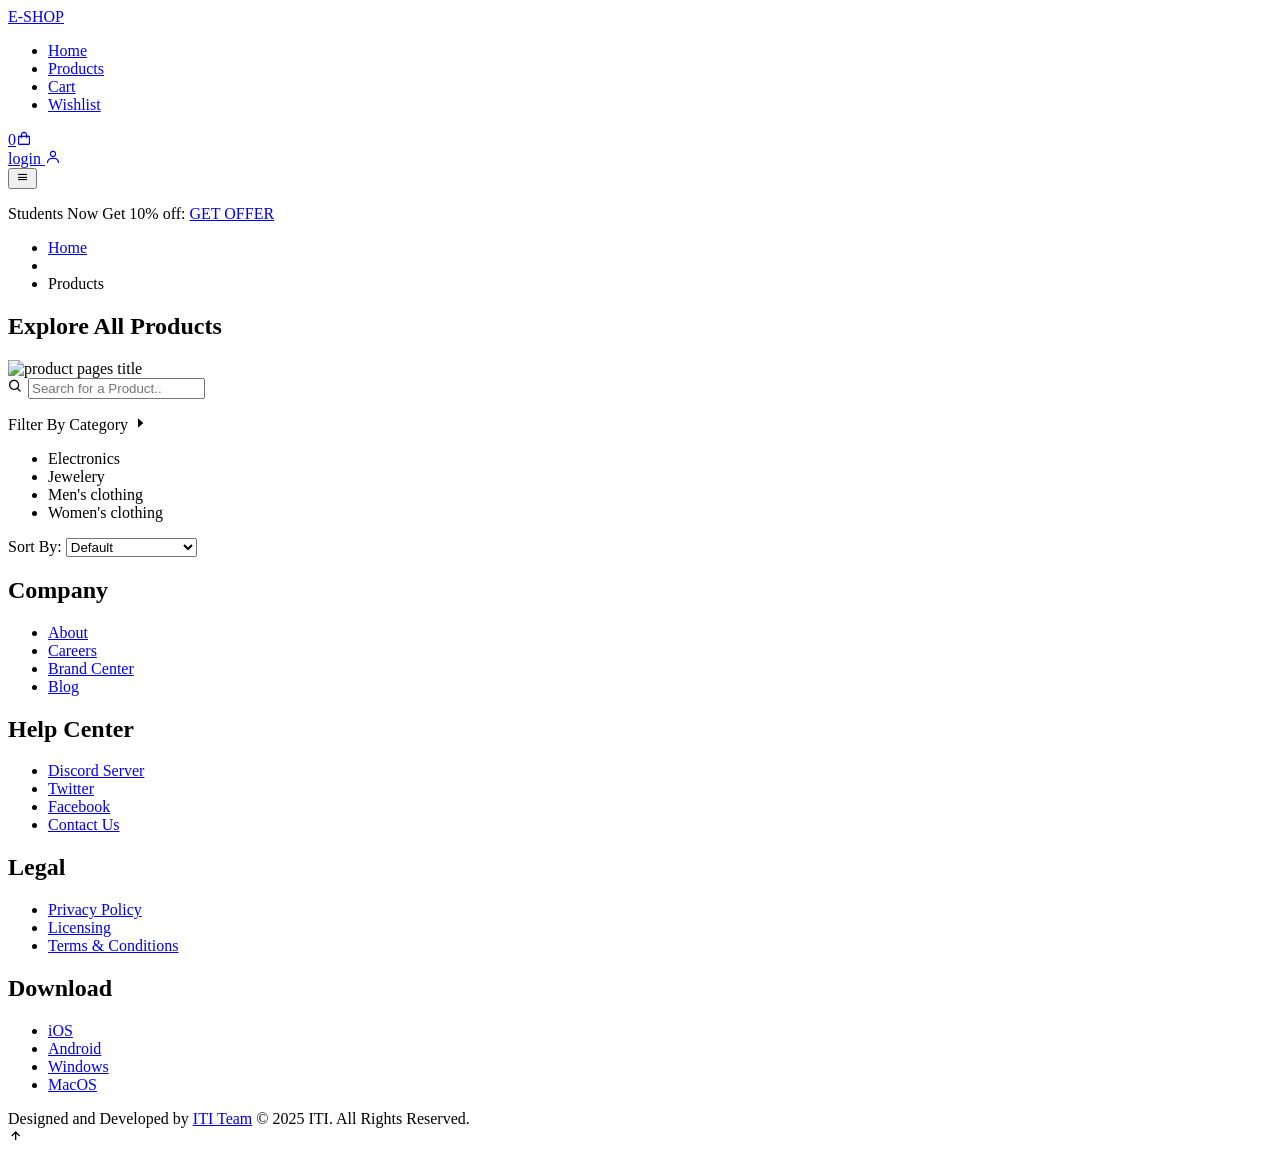
==== pages/products.html @ 34b9a882 "Add product sorting functionality" ====
<!DOCTYPE html>
<html lang="en">

<head>
    <meta charset="UTF-8">
    <meta name="viewport" content="width=device-width, initial-scale=1.0">
    <title>Products</title>
    <link rel="stylesheet" href="https://cdn.jsdelivr.net/npm/boxicons@2.1.4/css/boxicons.min.css">
    <meta name="description" content="Eccomerce page as a first project with ITI - Frontend Track">
    <link rel="stylesheet" href="../css/style.css">
    <link rel="stylesheet" href="../css/products.css">
    <link rel="stylesheet" href="../css/responsive.css">
</head>

<body>

    <div class="loader-container">
        <div class="loader"></div>
    </div>

    <header class="main-header">
        <div class="container">
            <nav class="navbar">
                <div class="logo">
                    <a href="../index.html">
                        E-SHOP
                    </a>
                </div>
                <ul class="nav-menu">
                    <li><a href="../index.html" class="nav-menu-item">Home</a></li>
                    <li><a href="./products.html" class="nav-menu-item">Products</a></li>
                    <li><a href="./cart.html" class="nav-menu-item">Cart</a></li>
                    <li><a href="./wishlist.html" class="nav-menu-item">Wishlist</a></li>
                </ul>
                <div class="nav-icons">
                    <!-- <a href="#" class="nav-search-icon"><i class="bx bx-search"></i></a> -->
                    <!-- <a href="./wishlist.html" class="nav-wishlist-icon"><i class="bx bx-heart"></i></a> -->
                    <a href="./cart.html" class="nav-cart-icon"><span class="nav-cart-count">0</span><i
                            class="bx bx-shopping-bag"></i></a>
                    <div class="nav_login_btn">
                        <a href="./login.html" class="primary_btn">
                            <span>login</span>
                            <i class="bx bx-user"></i>
                        </a>
                    </div>
                    <button class="nav-menu-toggle"><i class="bx bx-menu"></i></button>
                </div>
            </nav>
        </div>
    </header>


    <!-- start design offer-scroll div  -->

    <div class="offer-scroll">
        <p>Students Now Get 10% off: <a href="#"> GET OFFER</a> </p>
    </div>

    <!-- start breadcrumb  -->
    <div class="axil-breadcrumb-area">
        <div class="container">
            <div class="row">
                <div class="inner">
                    <ul class="axil-breadcrumb">
                        <li class="axil-breadcrumb-item"><a href="../index.html">Home</a></li>
                        <li class="separator"></li>
                        <li class="axil-breadcrumb-item active" aria-current="page">Products</li>
                    </ul>
                    <h2 class="title">Explore All Products</h2>
                </div>
                <div class="inner">
                    <div class="bradcrumb-thumb">
                        <img src="../images/other/product_pages_title.png" alt="product pages title">
                    </div>
                </div>
            </div>
        </div>
    </div>


    <!-- start Product Container -->


    <section class="all_products">
        <div class="container">
            <div class="row">
                <div class="all_products_filter">
                    <div class="filter_search_box">
                        <i class="bx bx-search fa-1x" onkeypress="Enter"></i>
                        <input type="search" placeholder="Search for a Product.." id="search">
                    </div>
                    <div class="filter_select_box">
                        <p value="0" class="selected"><span>Filter By Category </span><i class="bx bx-caret-right"></i>
                        </p>
                        <ul id="filter_box">
                            <li class="filter_box_item" value="2">Electronics</li>
                            <li class="filter_box_item" value="1">Jewelery</li>
                            <li class="filter_box_item" value="3">Men's clothing</li>
                            <li class="filter_box_item" value="4">Women's clothing</li>
                        </ul>
                    </div>
                    <div class="sort_select_box">
        <label for="sort">Sort By:</label>
        <select id="sort">
            <option value="default">Default</option>
            <option value="price-asc">Price: Low to High</option>
            <option value="price-desc">Price: High to Low</option>
            <option value="name-asc">Name: A-Z</option>
        </select>
    </div>
                </div>
                <div class="all_products_items">

                </div>
            </div>
        </div>
    </section>



    <!-- start Footer -->


    <footer class="footer">
        <div class="container">
            <div class="footer-grid">
                <div class="footer-grid-item">
                    <h2 class="footer-title">Company</h2>
                    <ul class="footer-links">
                        <li><a href="#">About</a></li>
                        <li><a href="#">Careers</a></li>
                        <li><a href="#">Brand Center</a></li>
                        <li><a href="#">Blog</a></li>
                    </ul>
                </div>
                <div class="footer-grid-item">
                    <h2 class="footer-title">Help Center</h2>
                    <ul class="footer-links">
                        <li><a href="#">Discord Server</a></li>
                        <li><a href="#">Twitter</a></li>
                        <li><a href="#">Facebook</a></li>
                        <li><a href="#">Contact Us</a></li>
                    </ul>
                </div>
                <div class="footer-grid-item">
                    <h2 class="footer-title">Legal</h2>
                    <ul class="footer-links">
                        <li><a href="#">Privacy Policy</a></li>
                        <li><a href="#">Licensing</a></li>
                        <li><a href="#">Terms & Conditions</a></li>
                    </ul>
                </div>
                <div class="footer-grid-item">
                    <h2 class="footer-title">Download</h2>
                    <ul class="footer-links">
                        <li><a href="#">iOS</a></li>
                        <li><a href="#">Android</a></li>
                        <li><a href="#">Windows</a></li>
                        <li><a href="#">MacOS</a></li>
                    </ul>
                </div>
            </div>

            <div class="footer-bottom">
                <span>Designed and Developed by <a href="#" target="_blank">ITI Team</a> © 2025 ITI. All Rights
                    Reserved.</span>

            </div>
        </div>
    </footer>



    <div class="btn-toTop">
        <i class="bx bx-up-arrow-alt"></i>
    </div>

    <div class="toast"></div>


    <script type="module" src="../js/index.js"></script>
    <script type="module" src="../js/products.js"></script>
</body>

</html>
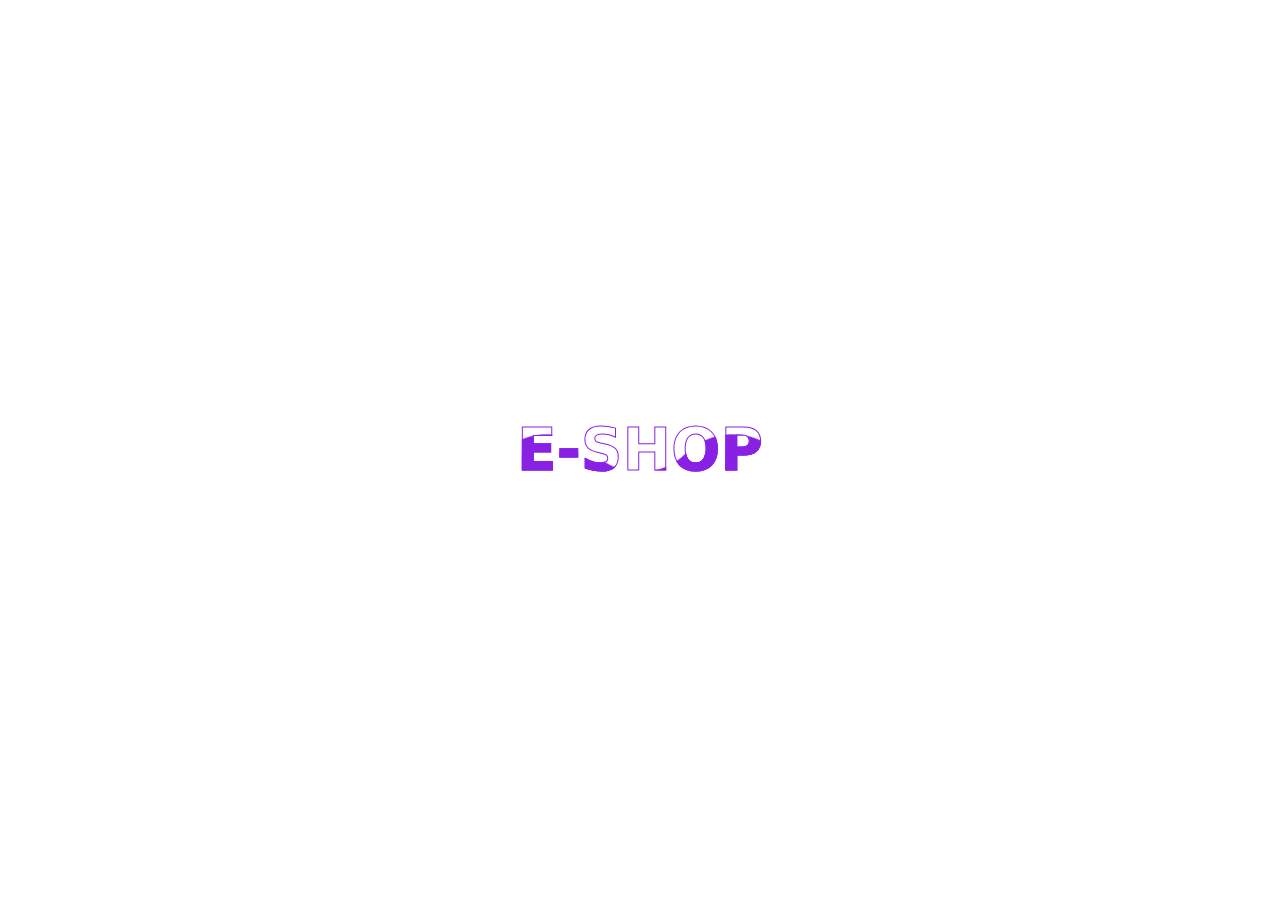
==== commit 28fcfcf8: "Fix Navbar Active Link State Fix Navbar Active Link State" ====
--- a/pages/products.html
+++ b/pages/products.html
@@ -28,7 +28,7 @@
                 </div>
                 <ul class="nav-menu">
                     <li><a href="../index.html" class="nav-menu-item">Home</a></li>
-                    <li><a href="./products.html" class="nav-menu-item">Products</a></li>
+                    <li><a href="./products.html" class="nav-menu-item active" aria-current="page">Products</a></li>
                     <li><a href="./cart.html" class="nav-menu-item">Cart</a></li>
                     <li><a href="./wishlist.html" class="nav-menu-item">Wishlist</a></li>
                 </ul>
--- a/css/style.css
+++ b/css/style.css
@@ -0,0 +1,1038 @@
+/* ------------------------
+Import Font
+------------------------ */
+
+@import url('https://fonts.googleapis.com/css2?family=Poppins:ital,wght@0,100;0,200;0,300;0,400;0,500;0,600;0,700;0,800;0,900;1,100;1,200;1,300;1,400;1,500;1,600;1,700;1,800;1,900&display=swap');
+@import url('https://fonts.googleapis.com/css2?family=Lobster+Two:ital,wght@0,400;0,700;1,400;1,700&display=swap');
+
+/* ------------------------
+Reset Styles
+------------------------ */
+
+* {
+    padding: 0;
+    margin: 0;
+    box-sizing: border-box;
+    font-family: "Poppins", sans-serif;
+    scroll-behavior: smooth
+}
+
+:root {
+    /* public variables */
+    --main-color: #8921e5;
+    --main-background: #F1F1F1;
+    --dark-color: #1E1E1E;
+    --light-color: #d1d0d0;
+    --black-color: #000000;
+    --white-color: #FFFFFF;
+    --desc-color: #727272;
+    --success-color: #24d964;
+    --error-color: #eb2c2c;
+    --linear-bg: linear-gradient(90deg, rgb(104, 47, 184) 0%, rgb(104, 88, 207) 61%);
+    --title-family: "Lobster Two", sans-serif;
+    --title-fontSize: 42px;
+}
+
+body {
+    background-color: #fff;
+    color: var(--black-color);
+    font-family: "Poppins", sans-serif;
+}
+
+a {
+    text-decoration: none;
+}
+
+input {
+    outline: none;
+}
+
+button {
+    outline: none;
+    border: none;
+    cursor: pointer;
+}
+
+li {
+    list-style: none;
+}
+
+/* ------------------------
+Global Styles
+------------------------ */
+
+.container {
+    width: 90%;
+    /* max-width: 1200px; */
+    margin: auto;
+}
+
+.row {
+    display: flex;
+    flex-wrap: wrap;
+    margin: 0 -12px;
+}
+
+[class^="col-"] {
+    padding: 0 12px;
+}
+
+::selection {
+    background-color: var(--main-color);
+    color: var(--white-color)
+}
+
+::-webkit-scrollbar {
+    background-color: var(--main-background);
+    width: 8px;
+}
+
+
+::-webkit-scrollbar-thumb {
+    background-color: var(--main-color);
+    border-radius: 10px;
+}
+
+.bx {
+    font-size: 22px;
+}
+
+.mb-2 {
+    margin-bottom: 0.5rem;
+}
+
+/* -----------------------------------
+# LOADING
+----------------------------------- */
+
+.loader-container {
+    position: fixed;
+    top: 0;
+    left: 0;
+    width: 100%;
+    height: 100vh;
+    background: var(--white-color);
+    display: grid;
+    place-items: center;
+    z-index: 1000;
+}
+
+.loader-container.hide {
+    display: none;
+}
+
+.loader {
+    width: fit-content;
+    font-size: 58px;
+    line-height: 1.5;
+    font-family: system-ui, sans-serif;
+    font-weight: bold;
+    text-transform: uppercase;
+    color: #0000;
+    -webkit-text-stroke: 1px var(--main-color);
+    background:
+        radial-gradient(1.13em at 50% 1.6em, var(--main-color) 99%, #0000 101%) calc(50% - 1.6em) 0/3.2em 100% text,
+        radial-gradient(1.13em at 50% -0.8em, #0000 99%, var(--main-color) 101%) 50% .8em/3.2em 100% repeat-x text;
+    animation: loading 1.5s linear infinite;
+}
+
+.loader:before {
+    content: "E-SHOP";
+    font-weight: 900;
+}
+
+@keyframes loading {
+    to {
+        background-position: calc(50% + 1.6em) 0, calc(50% + 3.2em) .8em
+    }
+}
+
+/* -----------------------------
+# TO TOP BUTTON
+--------------------------------------*/
+.btn-toTop {
+    position: fixed;
+    right: 10px;
+    bottom: 110%;
+    width: 50px;
+    height: 50px;
+    border-radius: 50%;
+    background-color: var(--main-color);
+    display: flex;
+    justify-content: center;
+    align-items: center;
+    flex-direction: column;
+    gap: 4px;
+    color: #fff;
+    cursor: pointer;
+    transition: .3s ease;
+    cursor: pointer;
+    z-index: 20;
+}
+
+.btn-toTop i {
+    animation: spin_top 0.8s infinite alternate;
+}
+
+.btn-toTop.show {
+    bottom: 10px;
+    animation: spin_toTop .3s ease-in-out;
+}
+
+@keyframes spin_top {
+    to {
+        transform: translateY(-8px);
+    }
+}
+
+@keyframes spin_toTop {
+    0% {
+        bottom: 110%;
+    }
+
+    100% {
+        bottom: 2%;
+    }
+}
+
+/* ---------------------------------------------
+   Best Products Section
+--------------------------------------------- */
+
+/* Section Styling */
+.best-deals {
+    padding: 80px 0;
+    background-color: #ffffff;
+}
+
+
+/* Title */
+.best-deals-title {
+    font-size: var(--title-fontSize);
+    /* font-weight: 700; */
+    color: var(--dark-color);
+    text-align: center;
+    margin-bottom: 10px;
+    font-family: var(--title-family);
+
+}
+
+.best-deals-desc {
+    text-align: center;
+    color: var(--desc-color);
+    margin-bottom: 40px;
+}
+
+/* Grid Layout */
+.best-deals-grid {
+    display: grid;
+    grid-template-columns: repeat(4, 1fr);
+    gap: 20px;
+}
+
+/* -----------------------------
+# MAIN NAVBAR STYLES
+--------------------------------------*/
+
+.navbar {
+    border-radius: 10px;
+    display: flex;
+    justify-content: space-between;
+    align-items: center;
+    background-color: var(--white-color);
+    padding: 30px 40px;
+    border-radius: 10px;
+}
+
+
+.navbar.scroll {
+    box-shadow: 0px 2px 10px 0px rgba(0, 0, 0, 0.1);
+    /* backdrop-filter: blur(8px); */
+    background-color: #ffffff;
+    top: 10px;
+    padding: 20px 12px;
+    border-radius: 50px;
+    padding: 15px 30px;
+    position: fixed;
+    width: 95%;
+    z-index: 100;
+    left: 50%;
+    transform: translateX(-50%);
+}
+
+.navbar .logo a {
+    font-size: 26px;
+    font-weight: bold;
+    color: var(--dark-color);
+    font-family: "Lobster Two", sans-serif;
+    font-weight: 700;
+}
+
+.nav-menu {
+    list-style: none;
+    display: flex;
+    gap: 20px;
+    padding: 0;
+    margin: 0;
+}
+
+.nav-menu li {
+    display: inline-block;
+}
+
+.nav-menu>li>.nav-menu-item {
+    color: var(--dark-color);
+    font-size: 16px;
+    display: block;
+    position: relative;
+    transition: .3s ease;
+}
+
+.nav-menu>li>.nav-menu-item::before {
+    content: "";
+    height: 2px;
+    width: 0;
+    background-color: var(--dark-color);
+    position: absolute;
+    bottom: -5px;
+    left: 0;
+    opacity: 0;
+    transition: .5s;
+}
+
+.nav-menu>li>.nav-menu-item:hover::before {
+    opacity: 1;
+    width: 100%;
+}
+/* Active Navbar Link */
+.nav-menu>li>.nav-menu-item.active {
+    color: var(--main-color);
+    font-weight: 600;
+}
+
+.nav-menu>li>.nav-menu-item.active::before {
+    opacity: 1;
+    width: 100%;
+    background-color: var(--main-color);
+}
+
+.nav-icons {
+    display: flex;
+    gap: 15px;
+    align-items: center;
+}
+
+
+.nav-icons>a {
+    font-size: 24px;
+    font-weight: 500;
+    color: var(--dark-color);
+    position: relative;
+    display: flex;
+    align-items: center;
+    justify-content: center;
+    z-index: 1;
+}
+
+
+.nav-icons>a:hover {
+    color: var(--white-color);
+}
+
+.nav-icons>a::after {
+    content: "";
+    height: 40px;
+    width: 40px;
+    background-color: var(--main-color);
+    transform: scale(0);
+    border-radius: 50%;
+    position: absolute;
+    z-index: -1;
+    transition: .3s ease;
+}
+
+.nav-icons>a:hover:after {
+    transform: scale(1);
+}
+
+.nav-cart-icon {
+    position: relative;
+}
+
+.nav-cart-count {
+    text-align: center;
+    background-color: var(--main-color);
+    border: 2px solid var(--white-color);
+    font-size: 12px;
+    font-weight: 500;
+    color: var(--white-color);
+    border-radius: 50%;
+    height: 22px;
+    width: 22px;
+    line-height: 19px;
+    position: absolute;
+    top: -12px;
+    right: -12px;
+}
+
+.nav-menu-toggle {
+    background: none;
+    border: none;
+    cursor: pointer;
+    font-size: 20px;
+    display: none;
+}
+
+/*-------------------------------
+USER LOGGED IN
+--------------------------------- */
+.user_is_logged {
+    position: relative;
+    user-select: none;
+}
+
+/* User initials */
+.user_is_logged span {
+    display: flex;
+    justify-content: center;
+    align-items: center;
+    cursor: pointer;
+    text-transform: uppercase;
+    padding: 6px;
+    width: 45px;
+    height: 45px;
+    background-color: #f1f1f1;
+    border-radius: 50%;
+}
+
+/* Dropdown menu */
+.user_menu {
+    position: absolute;
+    top: 100%;
+    right: 0;
+    background: white;
+    border-radius: 5px;
+    box-shadow: 0 4px 6px rgba(0, 0, 0, 0.1);
+    width: 150px;
+    display: none;
+    /* Initially hidden */
+    z-index: 100;
+    list-style: none;
+    padding: 0;
+    margin: 5px 0 0;
+}
+
+/* Dropdown items */
+.user_menu li {
+    border-bottom: 1px solid #ddd;
+}
+
+.user_menu li:last-child {
+    color: #fff;
+    border-bottom: none;
+    /* background-color: #; */
+}
+
+/* Hover effect */
+.user_menu li a {
+    padding: 10px;
+    text-decoration: none;
+    color: #333;
+    display: block;
+    text-align: left;
+    transition: .3s ease;
+}
+
+
+.user_menu li a:hover {
+    background: var(--main-color);
+    color: white;
+    border-radius: 5px;
+}
+
+/* Show dropdown on active */
+.user_is_logged.active .user_menu {
+    display: block;
+}
+
+
+/* -----------------------------
+# BREADCRUMB STYLES
+--------------------------------------*/
+
+.axil-breadcrumb-area {
+    position: relative;
+    background-color: #f8f8f8;
+    padding: 40px 0 45px;
+}
+
+.axil-breadcrumb-area .row {
+    justify-content: space-between;
+    align-items: center;
+}
+
+.axil-breadcrumb-area .inner .title {
+    font-size: 40px;
+    margin-bottom: 0;
+}
+
+@media (max-width: 992px) {
+    .axil-breadcrumb-area .inner .title {
+        font-size: 34px;
+    }
+}
+
+@media (max-width: 768px) {
+    .axil-breadcrumb-area .inner .title {
+        font-size: 28px;
+    }
+}
+
+@media (max-width: 576px) {
+    .axil-breadcrumb-area .inner .title {
+        font-size: 24px;
+    }
+}
+
+.axil-breadcrumb-area .inner .bradcrumb-thumb {
+    text-align: right;
+    position: relative;
+    z-index: 1;
+}
+
+@media (max-width: 768px) {
+    .axil-breadcrumb-area .inner .bradcrumb-thumb {
+        display: none;
+    }
+}
+
+.axil-breadcrumb-area .inner .bradcrumb-thumb::after {
+    content: "";
+    height: 110px;
+    width: 110px;
+    background-color: var(--color-white);
+    border-radius: 50%;
+    position: absolute;
+    top: -10px;
+    right: 60px;
+    z-index: -1;
+}
+
+.axil-breadcrumb {
+    display: flex;
+    padding: 0;
+    margin: 0 0 15px;
+    list-style: none;
+    align-items: center;
+}
+
+.axil-breadcrumb li {
+    margin-top: 0;
+    margin-bottom: 0;
+    font-size: var(--font-size-b1);
+    line-height: var(--line-height-b1);
+    font-weight: 500;
+}
+
+.axil-breadcrumb li a {
+    color: #999999;
+    display: block;
+}
+
+.axil-breadcrumb li.axil-breadcrumb-item.active {
+    color: var(--color-primary);
+}
+
+.axil-breadcrumb li.separator {
+    height: 11px;
+    width: 2px;
+    background-color: #e5e5e5;
+    margin: 0 8px;
+}
+
+
+
+
+/* ---------------------------
+Product Card styles
+------------------------------------*/
+
+/* Card Styling */
+.product-card {
+    background-color: #fff;
+    border-radius: 12px;
+    box-shadow: 0 2px 48px rgba(0, 0, 0, 0.08);
+    padding: 18px;
+    overflow: hidden;
+    border: 1px solid transparent;
+    transition: all 0.3s ease;
+}
+
+.product-card:hover {
+    box-shadow: 0 0px 20px rgba(220, 198, 255, 0.64);
+    border: 1px solid #d1baff;
+}
+
+/* Card Image */
+.product-card-image {
+    width: 100%;
+    height: 300px;
+    object-fit: cover;
+}
+
+/* Card Content */
+.product-card-content {
+    padding: 15px;
+    display: flex;
+    justify-content: space-around;
+    /* align-items: center; */
+    flex-direction: column;
+    /* gap: 5px; */
+}
+
+/* Header (Brand + Owner) */
+.product-card-header {
+    display: flex;
+    justify-content: space-between;
+    align-items: center;
+    margin-bottom: 10px;
+}
+
+.brand-label {
+    background-color: #e3e3e3;
+    color: #515151;
+    font-size: 12px;
+    font-weight: 600;
+    padding: 4px 8px;
+    border-radius: 4px;
+}
+
+.owner-badge {
+    width: 30px;
+    height: 30px;
+    background-color: #007bff;
+    color: #fff;
+    font-size: 14px;
+    font-weight: 600;
+    display: flex;
+    align-items: center;
+    justify-content: center;
+    border-radius: 50%;
+}
+
+/* Card Title */
+.product-card-title {
+    font-size: 18px;
+    font-weight: 600;
+    color: #222;
+    margin-bottom: 5px;
+}
+
+/* Description */
+.product-card-desc {
+    font-size: 14px;
+    color: var(--desc-color);
+    margin-bottom: 15px;
+}
+
+/* Footer */
+.product-card-footer {
+    display: flex;
+    justify-content: space-between;
+    align-items: stretch;
+    gap: 10px;
+    margin-top: 10px;
+}
+
+.product-price {
+    font-size: 18px;
+    font-weight: 700;
+    color: #222;
+}
+
+/* Button */
+
+.product-btn-wishlist.primary_btn,
+.product-btn.primary_btn {
+    padding: 12px 16px;
+    border-radius: 8px;
+    cursor: pointer;
+    font-size: 14px;
+    height: 100%;
+}
+
+.product-btn.primary_btn {
+    width: 100%;
+}
+
+.product-btn-wishlist.primary_btn {
+    background-color: var(--main-color);
+}
+
+/* start line clamp For display only spesfied lines */
+.line_clamp1,
+.line_clamp2 {
+    display: -webkit-box;
+    overflow: hidden;
+    box-orient: vertical;
+    -webkit-box-orient: vertical;
+    -ms-box-orient: vertical;
+}
+
+.line_clamp1 {
+    line-clamp: 1;
+    -ms-line-clamp: 1;
+    -webkit-line-clamp: 1;
+}
+
+.line_clamp2 {
+    line-clamp: 2;
+    -ms-line-clamp: 2;
+    -webkit-line-clamp: 2;
+}
+
+
+/* -----------------------
+Offer Scroll for some pages
+ ----------------------------*/
+
+.offer-scroll {
+    padding: 30px 20px;
+    background-image: url(../images/other/product_pages_offer.png);
+    background-position: center;
+    background-size: cover;
+    background-repeat: no-repeat;
+    /* padding: 8px 0; */
+    position: relative;
+    text-align: center;
+    display: flex;
+    justify-content: center;
+    align-items: center;
+    white-space: nowrap;
+    overflow: hidden;
+
+}
+
+.offer-scroll p {
+    color: #fff;
+    font-weight: bold;
+    font-size: 18px;
+    text-transform: uppercase;
+    letter-spacing: 2px;
+    animation: offer-scroll 10s linear 3;
+}
+
+.offer-scroll p a {
+    color: #fff;
+    display: inline-block;
+    text-decoration: underline;
+}
+
+@keyframes offer-scroll {
+    from {
+        transform: translateX(200%);
+    }
+
+    to {
+        transform: translateX(-200%);
+    }
+}
+
+
+/* ------------- Primary button style-------------------- */
+
+.primary_btn {
+    background-color: var(--dark-color);
+    box-shadow: 0px 0px 20px 0px #00000017;
+    display: flex;
+    gap: 8px;
+    justify-content: center;
+    align-items: center;
+    width: fit-content;
+    padding: 15px 35px;
+    border-radius: 8px;
+    color: var(--white-color);
+    transition: .4s ease;
+    position: relative;
+    overflow: hidden;
+}
+
+.primary_btn.full {
+    width: 100%;
+}
+
+.primary_btn.mt-15 {
+    margin-top: 15px;
+}
+
+.primary_btn>* {
+    z-index: 2;
+}
+
+.primary_btn::before {
+    content: "";
+    position: absolute;
+    width: 200%;
+    height: 200%;
+    transform-origin: left bottom;
+    transform: scale(0);
+    background-color: var(--main-color);
+    transition: .4s ease;
+    border-radius: 50%;
+    z-index: 2
+}
+
+.primary_btn:hover {
+    box-shadow: 4px 8px 20px 0px #00000017;
+}
+
+.primary_btn:hover::before {
+    transform: scale(1);
+}
+
+.navbar .primary_btn {
+    padding: 10px 25px;
+
+}
+
+
+/*-----------------------------
+ Quantity inputs
+------------------------------*/
+
+/* quantity inputs */
+.pro-qty {
+    width: 130px;
+    border-radius: 50px;
+    display: flex;
+    align-items: center;
+    justify-content: center;
+    background-color: transparent;
+}
+
+/* Styling for the input field */
+.pro-qty input {
+    width: 28px;
+    border: none;
+    height: 32px;
+    line-height: 30px;
+    padding: 0;
+    text-align: center;
+    background-color: transparent;
+    font-size: 20px;
+    font-weight: 500;
+    margin: 0 12px;
+    color: #27272e;
+}
+
+/* Styling for the + and - buttons */
+.pro-qty .qtybtn {
+    width: 32px;
+    height: 32px;
+    display: flex;
+    align-items: center;
+    justify-content: center;
+    cursor: pointer;
+    text-align: center;
+    font-size: 16px;
+    font-weight: 300;
+    color: #000;
+    background: #F6F7FB;
+    border-radius: 50%;
+    transition: 0.3s;
+    border: 2px solid transparent;
+}
+
+/* Hover effect for buttons */
+.pro-qty .qtybtn:hover {
+    border-color: var(--main-color);
+}
+
+/* Remove default arrows in number input */
+.pro-qty input::-webkit-outer-spin-button,
+.pro-qty input::-webkit-inner-spin-button {
+    -webkit-appearance: none;
+    margin: 0;
+}
+
+
+/*-----------------------------
+ Toast Notification
+------------------------------*/
+
+
+.toast.show {
+    position: fixed;
+    top: 15px;
+    right: 50%;
+    transform: translateX(50%);
+    background: var(--success-color);
+    color: var(--white-color);
+    padding: 15px 10px;
+    border-radius: 5px;
+    box-shadow: 0 0 10px rgba(0, 0, 0, 0.1);
+    animation: fadein 0.5s, fadeout 0.5s 2.5s;
+    z-index: 101;
+}
+
+.toast.show.error {
+    background: var(--error-color);
+}
+
+@keyframes fadein {
+    from {
+        opacity: 0;
+    }
+
+    to {
+        opacity: 1;
+    }
+}
+
+@keyframes fadeout {
+    from {
+        opacity: 1;
+    }
+
+    to {
+        opacity: 0;
+    }
+}
+
+
+
+
+
+
+
+
+
+
+/* ----------------------------------------
+startsds errors for inputs
+---------------------------------------- */
+
+/* Error Styles */
+.error_message {
+    color: var(--error-color);
+    font-size: 13px;
+    margin-top: 5px;
+    /* display: none; */
+    text-align: left;
+    width: 100%;
+    padding-left: 10px;
+}
+
+.form_input.error {
+    border: 1px solid var(--error-color);
+}
+
+
+.form_label {
+    align-self: flex-start;
+    padding-left: 5px;
+    margin-bottom: 5px;
+    color: var(--desc-color);
+}
+
+/* -----------------------------
+Footer  for pages
+--------------------------------------*/
+
+/* Footer Base Styles */
+.footer {
+    background-color: var(--main-background);
+    padding: 40px 20px;
+}
+
+/* Footer Grid Layout */
+.footer-grid {
+    display: flex;
+    justify-content: space-between;
+    flex-wrap: wrap;
+    gap: 30px;
+    padding-bottom: 20px;
+}
+
+/* Each Column in Footer */
+.footer-grid .footer-grid-item {
+    flex: 1 1 calc(100% / 4 - 30px);
+}
+
+/* Footer Titles */
+.footer-title {
+    font-size: 14px;
+    font-weight: bold;
+    text-transform: uppercase;
+    color: var(--main-color);
+    margin-bottom: 10px;
+}
+
+/* Footer Links */
+.footer-links {
+    list-style: none;
+    padding: 0;
+    margin: 0;
+}
+
+.footer-links li {
+    margin-bottom: 8px;
+}
+
+.footer-links a {
+    text-decoration: none;
+    color: var(--dark-color);
+    transition: color 0.3s ease-in-out;
+}
+
+.footer-links a:hover {
+    text-decoration: underline;
+    color: var(--main-color);
+}
+
+/* Footer Bottom Section */
+.footer-bottom {
+    background-color: var(--main-background);
+    padding: 20px 0;
+    display: flex;
+    justify-content: start;
+    align-items: center;
+    flex-wrap: wrap;
+    text-align: center;
+    font-size: 15px;
+    color: var(--dark-color);
+}
+
+
+/* Footer Bottom Links */
+.footer-bottom a {
+    color: var(--main-color);
+    text-decoration: none;
+    font-weight: bold;
+}
+
+.footer-bottom a:hover {
+    text-decoration: underline;
+}
+
+/* Social Media Icons */
+.social-icons {
+    display: flex;
+    gap: 15px;
+    justify-content: center;
+    align-items: center;
+    flex-wrap: wrap;
+}
+
+/* Responsive Styles */
+@media (max-width: 768px) {
+    .footer-grid {
+        flex-direction: column;
+    }
+
+    .footer-bottom {
+        flex-direction: column;
+        text-align: center;
+    }
+
+}
